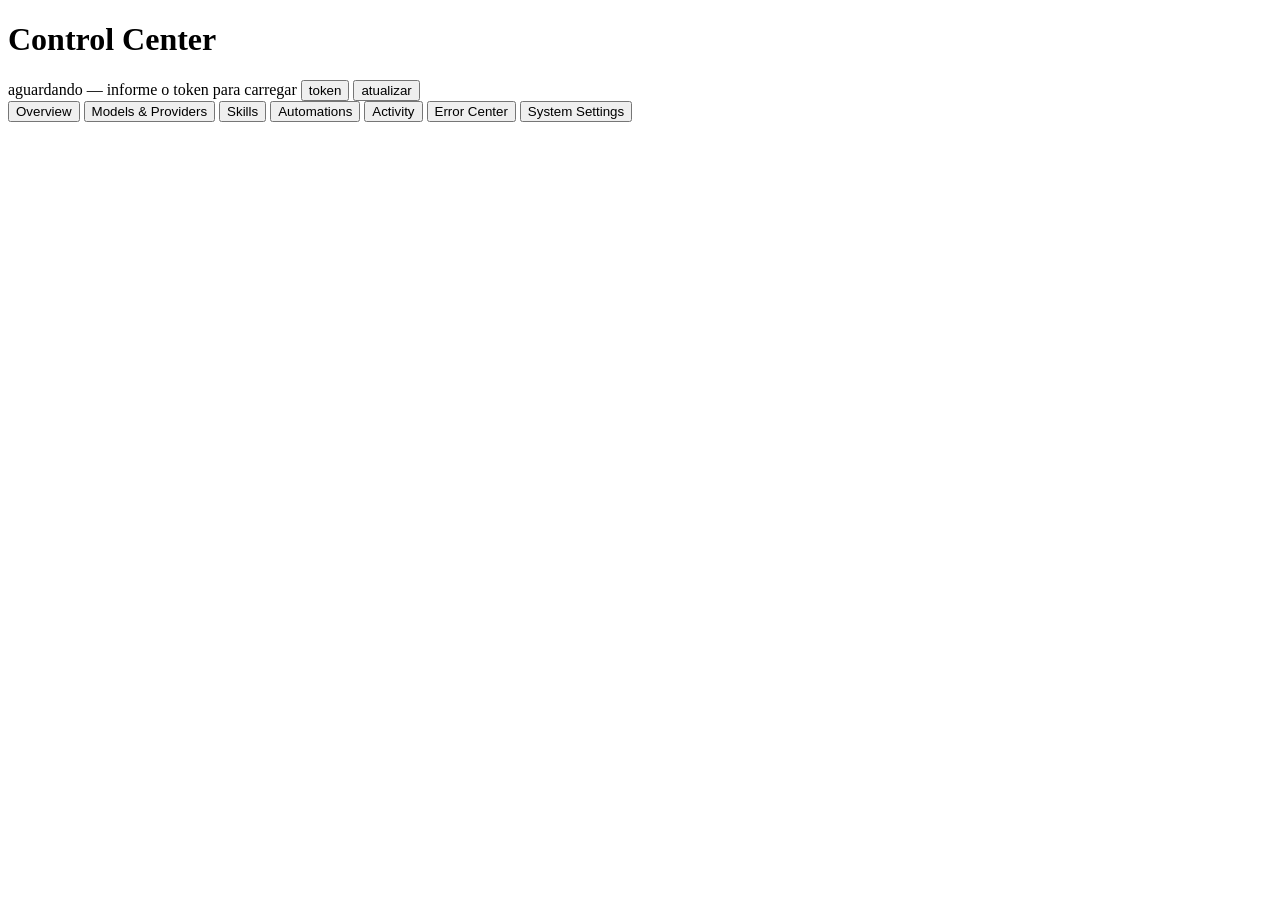
==== gaia/serve/static/control.html @ 224dece6 "feat(serve): Control Center com rotas separadas e interface web" ====
<!doctype html>
<html lang="pt-BR">
<head>
<meta charset="utf-8">
<meta name="viewport" content="width=device-width, initial-scale=1">
<meta name="color-scheme" content="dark light">
<title>Gaia — Control Center</title>
<link rel="stylesheet" href="/control/static/control.css">
</head>
<body>
<header>
  <h1>Control Center</h1>
  <span id="pill-status" class="pill">aguardando</span>
  <span id="pill-model" class="pill mono">—</span>
  <span id="status">informe o token para carregar</span>
  <button id="btn-token" class="pill" type="button">token</button>
  <button id="btn-refresh" class="pill" type="button">atualizar</button>
</header>

<nav id="abas">
  <button data-tab="overview" class="active" type="button">Overview</button>
  <button data-tab="models" type="button">Models &amp; Providers</button>
  <button data-tab="skills" type="button">Skills</button>
  <button data-tab="automations" type="button">Automations</button>
  <button data-tab="activity" type="button">Activity</button>
  <button data-tab="errors" type="button">Error Center</button>
  <button data-tab="settings" type="button">System Settings</button>
</nav>

<main>
  <section id="tab-overview" class="tab active"></section>
  <section id="tab-models" class="tab"></section>
  <section id="tab-skills" class="tab"></section>
  <section id="tab-automations" class="tab"></section>
  <section id="tab-activity" class="tab"></section>
  <section id="tab-errors" class="tab"></section>
  <section id="tab-settings" class="tab"></section>
</main>

<div id="modal" class="modal" hidden>
  <div class="modal-box">
    <h2>Token do Control Center</h2>
    <p class="dim">
      É o valor de <code>GAIA_CONTROL_TOKEN</code> no <code>~/.config/gaia/.env</code>.
      Fica só neste navegador (<code>localStorage</code>) e vai no cabeçalho
      <code>Authorization</code> — nunca na URL.
    </p>
    <input id="input-token" type="password" placeholder="cole o token" autocomplete="off">
    <div class="modal-actions">
      <button id="btn-save-token" type="button" class="primary">salvar</button>
      <button id="btn-clear-token" type="button">esquecer</button>
      <button id="btn-close-modal" type="button">fechar</button>
    </div>
  </div>
</div>

<script src="/control/static/control.js"></script>
</body>
</html>
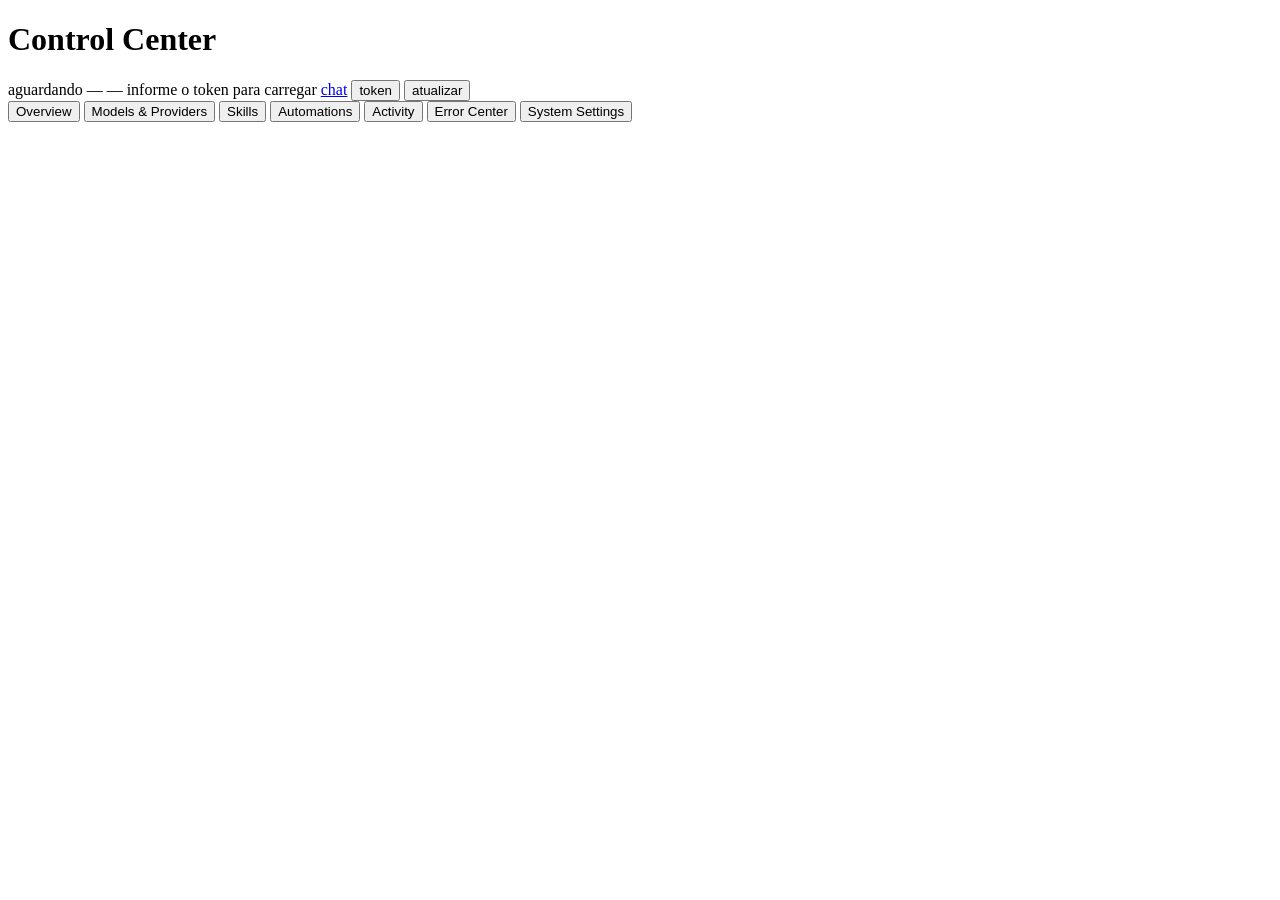
==== commit 848153db: "feat(serve): instancias mini/Mac, sessao de cookie no chat e web em paridade com a TUI - instances.j" ====
--- a/gaia/serve/static/control.html
+++ b/gaia/serve/static/control.html
@@ -10,9 +10,13 @@
 <body>
 <header>
   <h1>Control Center</h1>
+  <span id="slot-instancia"></span>
   <span id="pill-status" class="pill">aguardando</span>
   <span id="pill-model" class="pill mono">—</span>
+  <span id="pill-provider" class="pill">—</span>
+  <span id="pill-key" class="pill mono" title="chave mascarada; nunca aparece inteira"></span>
   <span id="status">informe o token para carregar</span>
+  <a class="pill" href="/" title="voltar para o chat">chat</a>
   <button id="btn-token" class="pill" type="button">token</button>
   <button id="btn-refresh" class="pill" type="button">atualizar</button>
 </header>
@@ -42,18 +46,24 @@
     <h2>Token do Control Center</h2>
     <p class="dim">
       É o valor de <code>GAIA_CONTROL_TOKEN</code> no <code>~/.config/gaia/.env</code>.
-      Fica só neste navegador (<code>localStorage</code>) e vai no cabeçalho
-      <code>Authorization</code> — nunca na URL.
+      Ele é trocado por uma sessão (cookie <code>HttpOnly</code>) e vai no cabeçalho
+      uma única vez, nunca na URL. Desmarcado, nada do token fica guardado e a
+      sessão vale só até o navegador fechar (ou o servidor reiniciar).
     </p>
     <input id="input-token" type="password" placeholder="cole o token" autocomplete="off">
+    <label class="check">
+      <input id="input-lembrar" type="checkbox">
+      <span>lembrar o token neste navegador (refaz a sessão sozinho quando vencer)</span>
+    </label>
     <div class="modal-actions">
       <button id="btn-save-token" type="button" class="primary">salvar</button>
-      <button id="btn-clear-token" type="button">esquecer</button>
+      <button id="btn-clear-token" type="button">sair</button>
       <button id="btn-close-modal" type="button">fechar</button>
     </div>
   </div>
 </div>
 
+<script src="/control/static/shared.js"></script>
 <script src="/control/static/control.js"></script>
 </body>
 </html>
